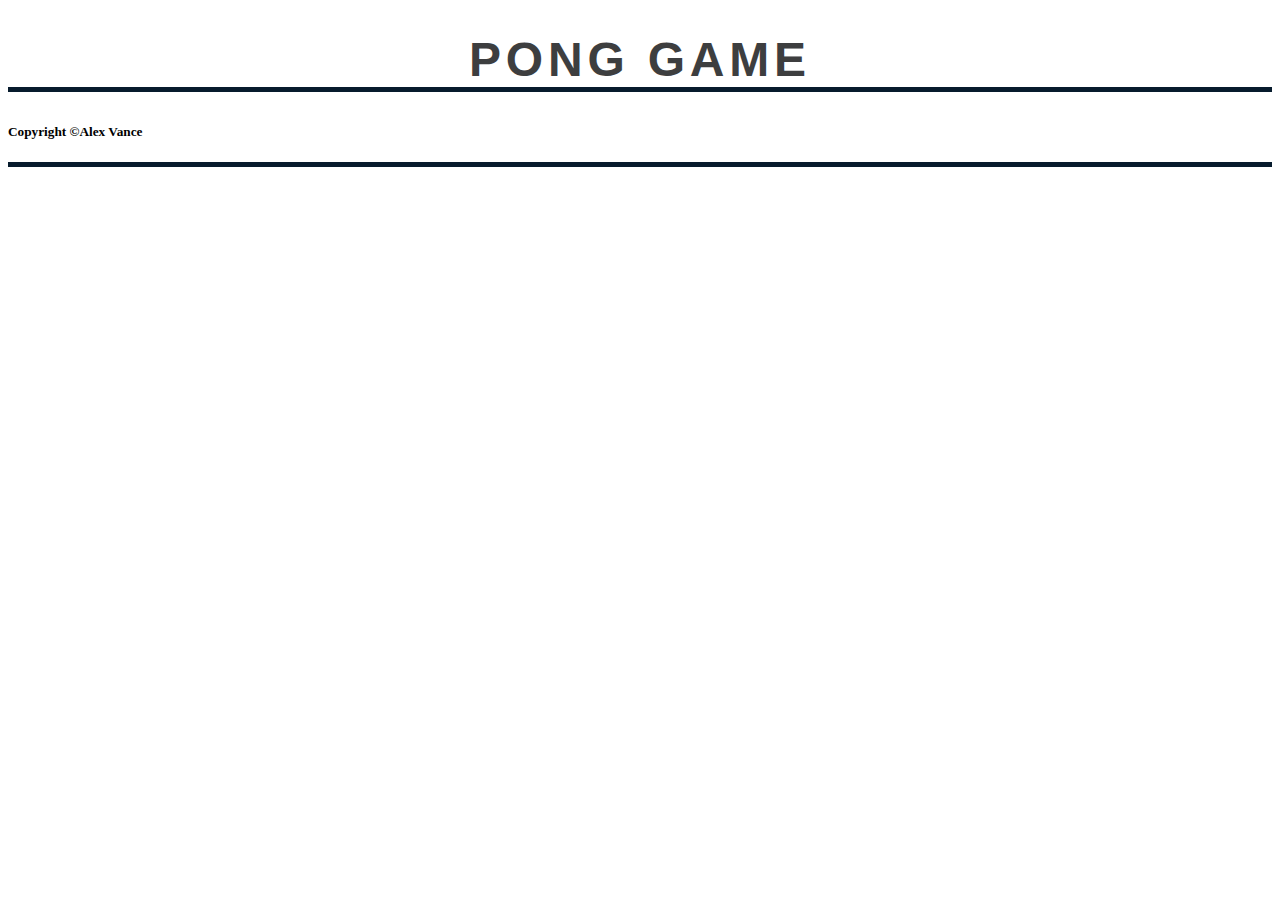
==== pongPage.html @ 7ff2d8e6 "Added nav bar, and text next to images" ====
<!DOCTYPE html>

<html lang="en">

	<head>
		<meta charset="utf-8">
		
		<meta name="description" content="This is a page about Yours Truly
		Alex Vance.">
		
		<meta name = "keywords" content="Alex Vance, Four County, F1">
		
		<title>Alex Vances Web Page</title>
		
		<link href="myStyle.css" rel="stylesheet" type = "text/css" /> 
	
	</head>

	<body>
		<h1>Pong Game</h1>
		
		
		
		<h5>Copyright &copy;Alex Vance</h5>
	</body>

</html>
---- myStyle.css ----
h1
{
	color:#3D3E3F;
	text-align: center;
	border-bottom: 5px solid #071B2D;
	text-shadow: 2px 2px white;
	font-family: "Veranda", "Geneva", "Helvetica", sans-serif;
	font-size: 3em;
	text-transform: uppercase;
	letter-spacing: .1em;
	text-indent
}

h2
{
	color:#071B2D;
	font-family: "Veranda", "Geneva", "Helvetica", sans-serif;
}

a
{
	color: red;
}

body
{
	color: 3D3E3F;
	background-color: 3D3E3F;
	border-bottom: 5px solid #071B2D;
}

p 
{
	font: normal normal 1.2em Arial, Helvetica, sans-serif; 
}

p em 
{
	color: firebrick;
}

img
{
	vertical-align: middle;
}

ul
{
	list-style-type: circle;
	list-style-position: outside;
}

nav
{
	background-color: #071B2D;
	line-height:20px;
	text-align:center;
}

nav li
{
	display: inline;
	padding-right: 40px;
}

nav a 
{
	color:white;
	text-decoration: none;
}

nav a:hover
{
	color:red;
	text-decoration:underline;
}
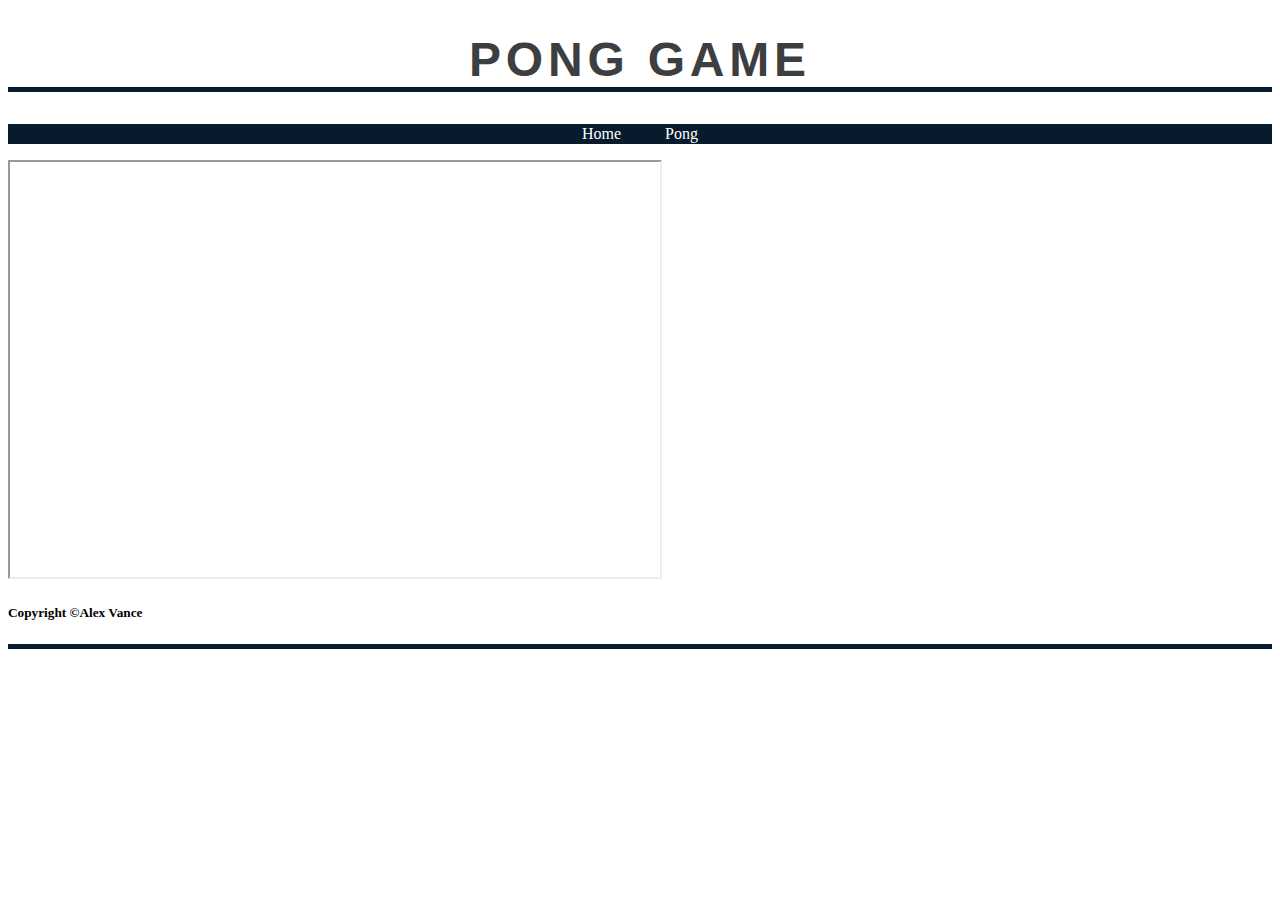
==== commit 6f4e8c18: "nav bar" ====
--- a/pongPage.html
+++ b/pongPage.html
@@ -18,10 +18,21 @@
 
 	<body>
 		<h1>Pong Game</h1>
+		<nav>
+			<ul>
+				<li><a href="index.html" title="Main Page">Home</a></li>
+				<li><a href="pongPage.html" title="Pong Game">Pong</a></li>
+			</ul>
+		</nav>
+		
+		<iframe src="https://www.greenfoot.org/scenarios/28703?embed=true"
+				width = "650" height = "415"
+				alt = "Pong Game"></iframe>
+
+		<h5>Copyright &copy;Alex Vance</h5>
 		
 		
-		
-		<h5>Copyright &copy;Alex Vance</h5>
 	</body>
-
+	
+	
 </html>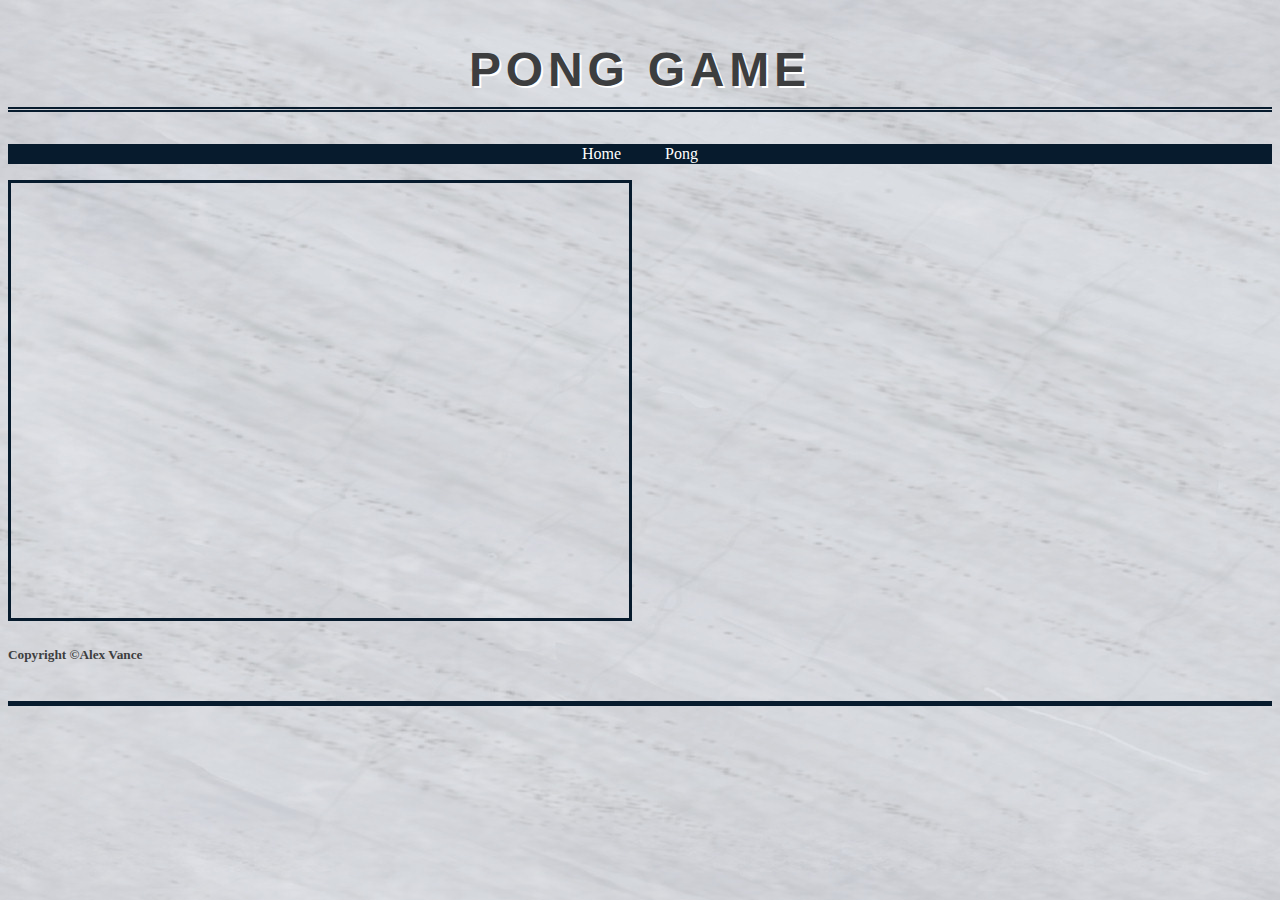
==== commit a65e4a7d: "Added background, margin, padding, etc" ====
--- a/pongPage.html
+++ b/pongPage.html
@@ -26,7 +26,7 @@
 		</nav>
 		
 		<iframe src="https://www.greenfoot.org/scenarios/28703?embed=true"
-				width = "650" height = "415"
+				width = "618" height = "435"
 				alt = "Pong Game"></iframe>
 
 		<h5>Copyright &copy;Alex Vance</h5>
--- a/myStyle.css
+++ b/myStyle.css
@@ -2,19 +2,21 @@
 {
 	color:#3D3E3F;
 	text-align: center;
-	border-bottom: 5px solid #071B2D;
+	border-bottom: 5px double #071B2D;
 	text-shadow: 2px 2px white;
 	font-family: "Veranda", "Geneva", "Helvetica", sans-serif;
 	font-size: 3em;
 	text-transform: uppercase;
 	letter-spacing: .1em;
-	text-indent
+	padding: 10px;
 }
 
 h2
 {
 	color:#071B2D;
 	font-family: "Veranda", "Geneva", "Helvetica", sans-serif;
+	margin-top:5px;
+	margin-bottom:5px;
 }
 
 a
@@ -24,14 +26,18 @@
 
 body
 {
-	color: 3D3E3F;
+	color: #3D3E3F;
 	background-color: 3D3E3F;
 	border-bottom: 5px solid #071B2D;
+	background-image: url(images/whitecararaslab01.jpg);
+	padding-bottom: 15px;
 }
 
 p 
 {
 	font: normal normal 1.2em Arial, Helvetica, sans-serif; 
+	padding: 13px;
+	margin: 5px;
 }
 
 p em 
@@ -42,6 +48,7 @@
 img
 {
 	vertical-align: middle;
+	border: 3px solid #071B2D;
 }
 
 ul
@@ -73,4 +80,9 @@
 {
 	color:red;
 	text-decoration:underline;
+}
+
+iframe
+{
+	border: 3px solid #071B2D;
 }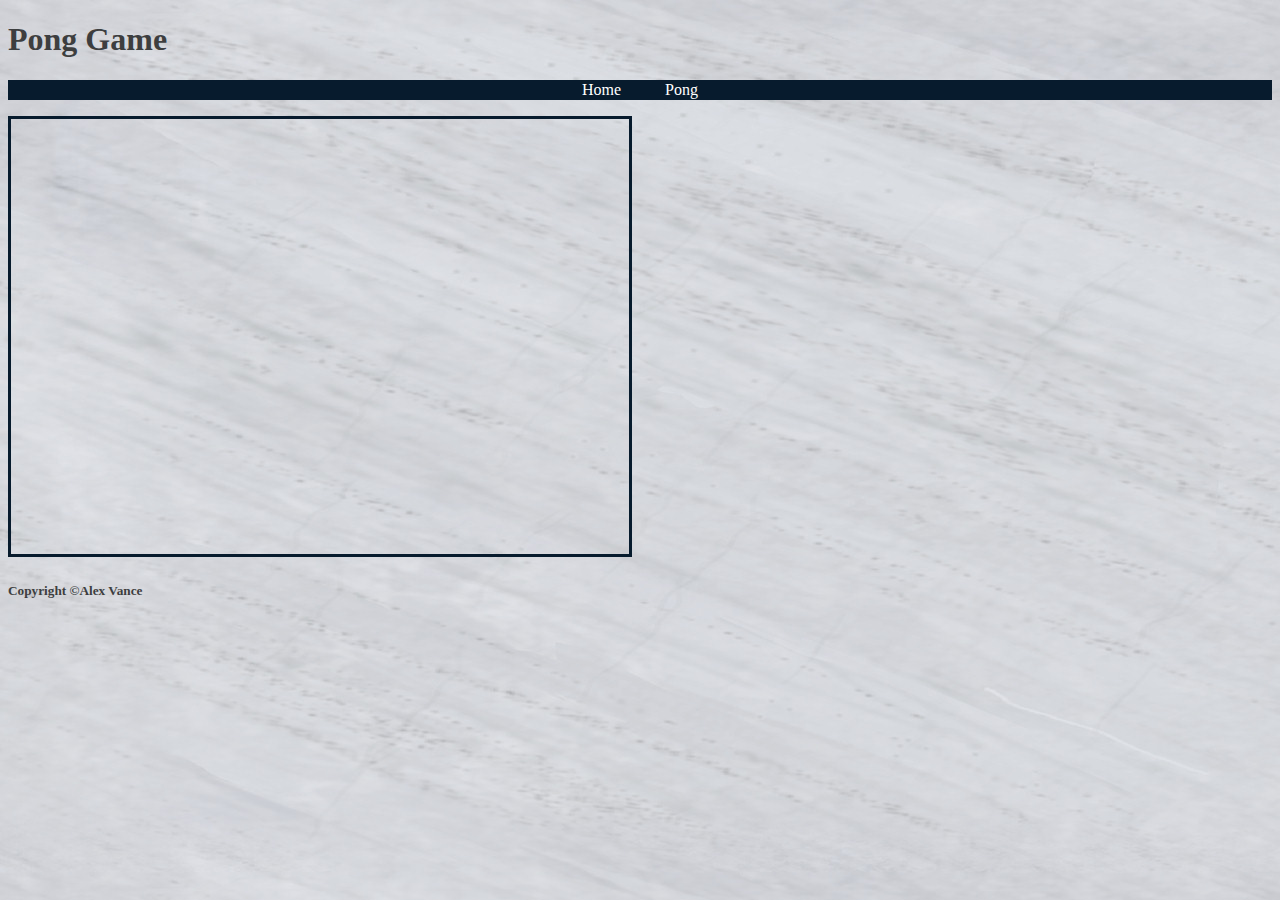
==== commit 00d08649: "Finished" ====
--- a/pongPage.html
+++ b/pongPage.html
@@ -26,8 +26,7 @@
 		</nav>
 		
 		<iframe src="https://www.greenfoot.org/scenarios/28703?embed=true"
-				width = "618" height = "435"
-				alt = "Pong Game"></iframe>
+				width = "618" height = "435"></iframe>
 
 		<h5>Copyright &copy;Alex Vance</h5>
 		
--- a/myStyle.css
+++ b/myStyle.css
@@ -1,4 +1,5 @@
 h1
+*
 {
 	color:#3D3E3F;
 	text-align: center;
@@ -27,8 +28,6 @@
 body
 {
 	color: #3D3E3F;
-	background-color: 3D3E3F;
-	border-bottom: 5px solid #071B2D;
 	background-image: url(images/whitecararaslab01.jpg);
 	padding-bottom: 15px;
 }
@@ -85,4 +84,39 @@
 iframe
 {
 	border: 3px solid #071B2D;
+}
+
+#container
+{
+
+}
+
+header
+{
+	
+}
+
+nav
+{
+	
+}
+nav li
+{
+		
+}
+aside
+{
+	float: left;
+	padding-right: 50px;
+	
+}
+
+section
+{
+
+}
+
+
+footer
+{
 }